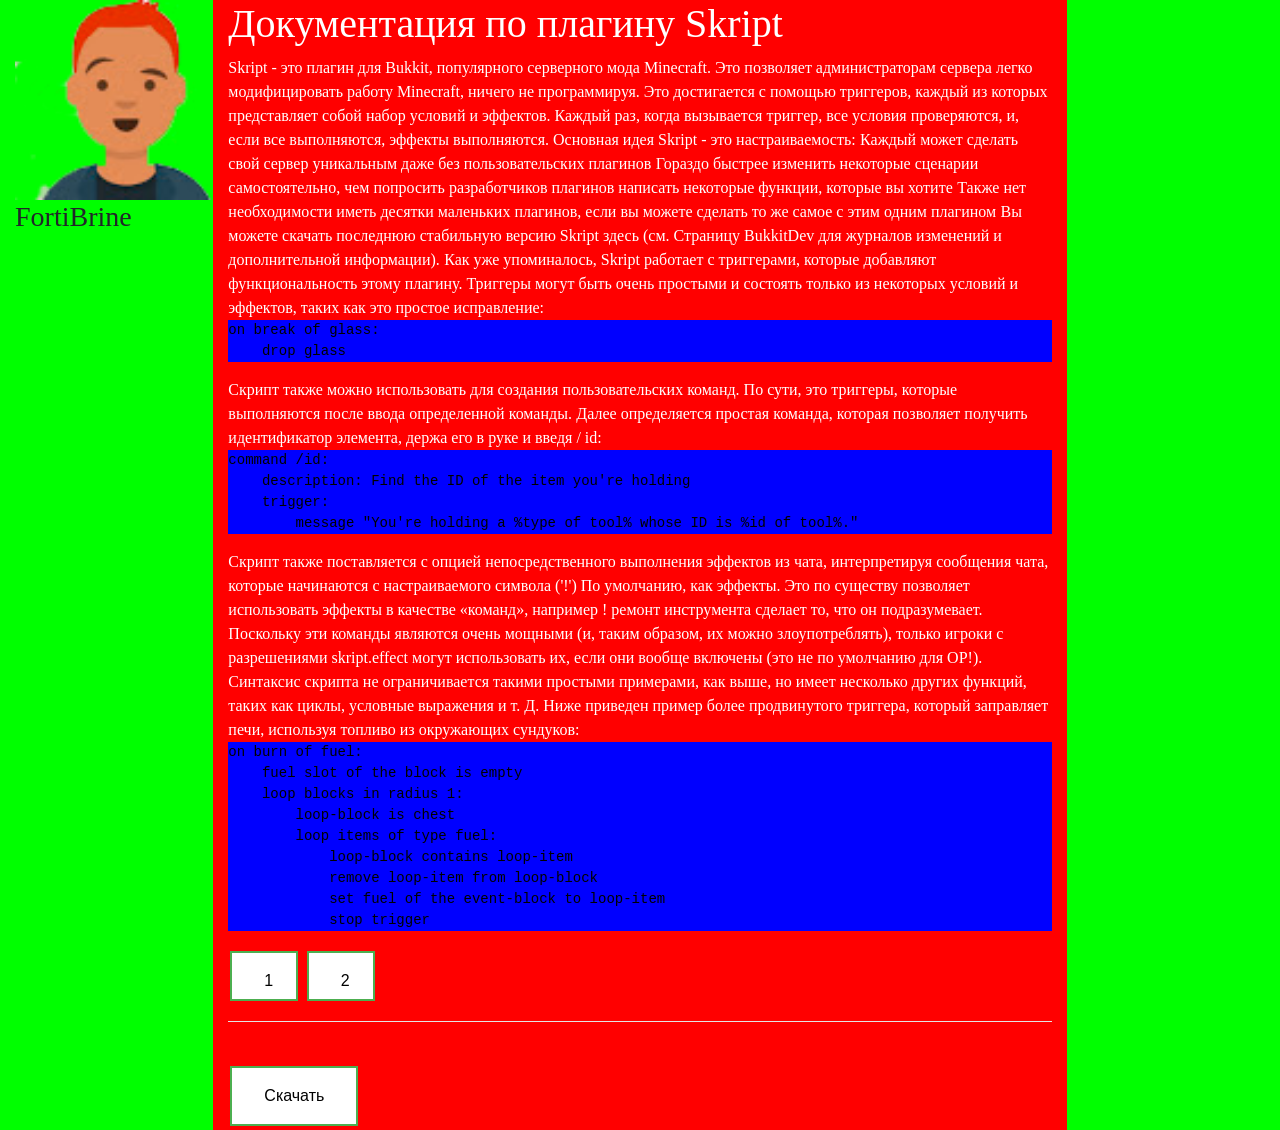
==== 2.html @ a9ffb4f8 "1" ====
<!DOCTYPE html>
<html style="min-height: 100vh">
<head>
    <meta charset="utf-8">
    <meta description="Документация по плагину Skript">
    <title>Документация</title>
    <link rel="stylesheet" type="text/css" href="style.css">
    <link rel="stylesheet" type="text/css" href="https://stackpath.bootstrapcdn.com/bootstrap/4.4.1/css/bootstrap.min.css">
    <link rel="stylesheet" href="style.css">
    <script type="text/javascript" src="https://stackpath.bootstrapcdn.com/bootstrap/4.4.1/js/bootstrap.min.js"></script>
    <script type="text/javascript" src="https://stackpath.bootstrapcdn.com/bootstrap/4.4.1/js/bootstrap.bundle.min.js"></script>
    <script type="text/javascript">

    </script>
</head>
<body style="min-height: 100vh">
    <div class="container-fluid">
        <div class="row">
            <div class="col-md-2 col-sm-2 col-xs-2 col-lg-2" style="background-color: lime; min-height: 100vh">
                <img src="logo.png" width="200px" height="200px">
                <h3 class="comics">FortiBrine</h3>
            </div>
            <div class="col-md-8 col-sm-8 col-xs-8 col-lg-8" style="background-color: red">
                <h1 class="comics" style="color: white">Документация по плагину Skript</h1>
                <h7 class="comics" style="color: white">Skript - это плагин для Bukkit, популярного серверного мода Minecraft. Это позволяет администраторам сервера легко модифицировать работу Minecraft, ничего не программируя. Это достигается с помощью триггеров, каждый из которых представляет собой набор условий и эффектов. Каждый раз, когда вызывается триггер, все условия проверяются, и, если все выполняются, эффекты выполняются. Основная идея Skript - это настраиваемость:</h7>
                <h7 class="comics" style="color: white">Каждый может сделать свой сервер уникальным даже без пользовательских плагинов</h7>
                <h7 class="comics" style="color: white">Гораздо быстрее изменить некоторые сценарии самостоятельно, чем попросить разработчиков плагинов написать некоторые функции, которые вы хотите</h7>
                <h7 class="comics" style="color: white">Также нет необходимости иметь десятки маленьких плагинов, если вы можете сделать то же самое с этим одним плагином</h7>
                <h7 class="comics" style="color: white">Вы можете скачать последнюю стабильную версию Skript здесь (см. Страницу BukkitDev для журналов изменений и дополнительной информации).</h7>
                <h7 class="comics" style="color: white"></h7>
                <h7 class="comics" style="color: white">Как уже упоминалось, Skript работает с триггерами, которые добавляют функциональность этому плагину. Триггеры могут быть очень простыми и состоять только из некоторых условий и эффектов, таких как это простое исправление:</h7>
                <pre class="code-text" style="color: black; background-color: blue">
on break of glass:
    drop glass
</pre>
                <h7 class="comics" style="color: white">Скрипт также можно использовать для создания пользовательских команд. По сути, это триггеры, которые выполняются после ввода определенной команды.</h7>
                <h7 class="comics" style="color: white">Далее определяется простая команда, которая позволяет получить идентификатор элемента, держа его в руке и введя / id:</h7>
                <pre class="code-text" style="color: black; background-color: blue">
command /id:
    description: Find the ID of the item you're holding
    trigger:
        message "You're holding a %type of tool% whose ID is %id of tool%."</pre>
                <h7 class="comics" style="color: white">Скрипт также поставляется с опцией непосредственного выполнения эффектов из чата, интерпретируя сообщения чата, которые начинаются с настраиваемого символа ('!') По умолчанию, как эффекты. Это по существу позволяет использовать эффекты в качестве «команд», например ! ремонт инструмента сделает то, что он подразумевает. Поскольку эти команды являются очень мощными (и, таким образом, их можно злоупотреблять), только игроки с разрешениями skript.effect могут использовать их, если они вообще включены (это не по умолчанию для OP!).</h7>
                <h7 class="comics" style="color: white"></h7>
                <h7 class="comics" style="color: white">Синтаксис скрипта не ограничивается такими простыми примерами, как выше, но имеет несколько других функций, таких как циклы, условные выражения и т. Д. Ниже приведен пример более продвинутого триггера, который заправляет печи, используя топливо из окружающих сундуков:</h7>
                <pre class="code-text" style="color: black; background-color: blue">
on burn of fuel:
    fuel slot of the block is empty
    loop blocks in radius 1:
        loop-block is chest
        loop items of type fuel:
            loop-block contains loop-item
            remove loop-item from loop-block
            set fuel of the event-block to loop-item
            stop trigger</pre>
                <a class="butt butt1" href="https://fortibbrine.github.io" style="font-size: 100%; width: 50px; height: 50px;">
                    <span class="download-project">
                        1
                    </span>
                </a>
                <a class="butt butt1" href="https://fortibbrine.github.io/2" style="font-size: 100%; width: 50px; height: 50px">
                    <span class="download-project">
                        2
                    </span>
                </a>
                <hr color="white">
                <br/>
                <a class="butt butt1" href="https://media.forgecdn.net/files/779/542/Skript.jar">
                    <span class="download-project">
                        Скачать
                    </span>
                </a>
            </div>
            <div class="col-md-2 col-sm-2 col-xs-2 col-lg-2" style="background-color: lime; min-height: 100vh">
                
            </div>
        </div>
    </div>
</body>
</html>
---- style.css ----
.butt {
  	background-color: #4CAF50; /* Green */
	border: none;
	color: white;
	padding: 16px 32px;
	text-align: center;
	text-decoration: none;
	display: inline-block;
	font-size: 16px;
	margin: 4px 2px;
	transition-duration: 0.4s;
	cursor: pointer;
}
.butt1 {
  background-color: white; 
  color: black; 
  border: 2px solid #4CAF50;
}
.butt1:hover {
  background-color: #4CAF50;
  color: white;
}
.labels {
	font-size: 250%;
	font: Comic Sans MS;
	width: 175px;
	color: black;
}
.entry {
	margin: 30px;
	border: 3px solid red;
	font-size: 175%;
	font-family: Comic Sans Ms;
	width: 175px;
}
.textentry {
	max-width: 400px; 
	max-height: 100px;
	min-width: 400px;
	min-height: 100px;
	margin: 30px;
	border: 3px solid red;
	font-family: Comic Sans Ms;
	font-size: 135%;
}
.comics {
	font-family: Comic sans MS;
}
---- style.css ----
.butt {
  	background-color: #4CAF50; /* Green */
	border: none;
	color: white;
	padding: 16px 32px;
	text-align: center;
	text-decoration: none;
	display: inline-block;
	font-size: 16px;
	margin: 4px 2px;
	transition-duration: 0.4s;
	cursor: pointer;
}
.butt1 {
  background-color: white; 
  color: black; 
  border: 2px solid #4CAF50;
}
.butt1:hover {
  background-color: #4CAF50;
  color: white;
}
.labels {
	font-size: 250%;
	font: Comic Sans MS;
	width: 175px;
	color: black;
}
.entry {
	margin: 30px;
	border: 3px solid red;
	font-size: 175%;
	font-family: Comic Sans Ms;
	width: 175px;
}
.textentry {
	max-width: 400px; 
	max-height: 100px;
	min-width: 400px;
	min-height: 100px;
	margin: 30px;
	border: 3px solid red;
	font-family: Comic Sans Ms;
	font-size: 135%;
}
.comics {
	font-family: Comic sans MS;
}
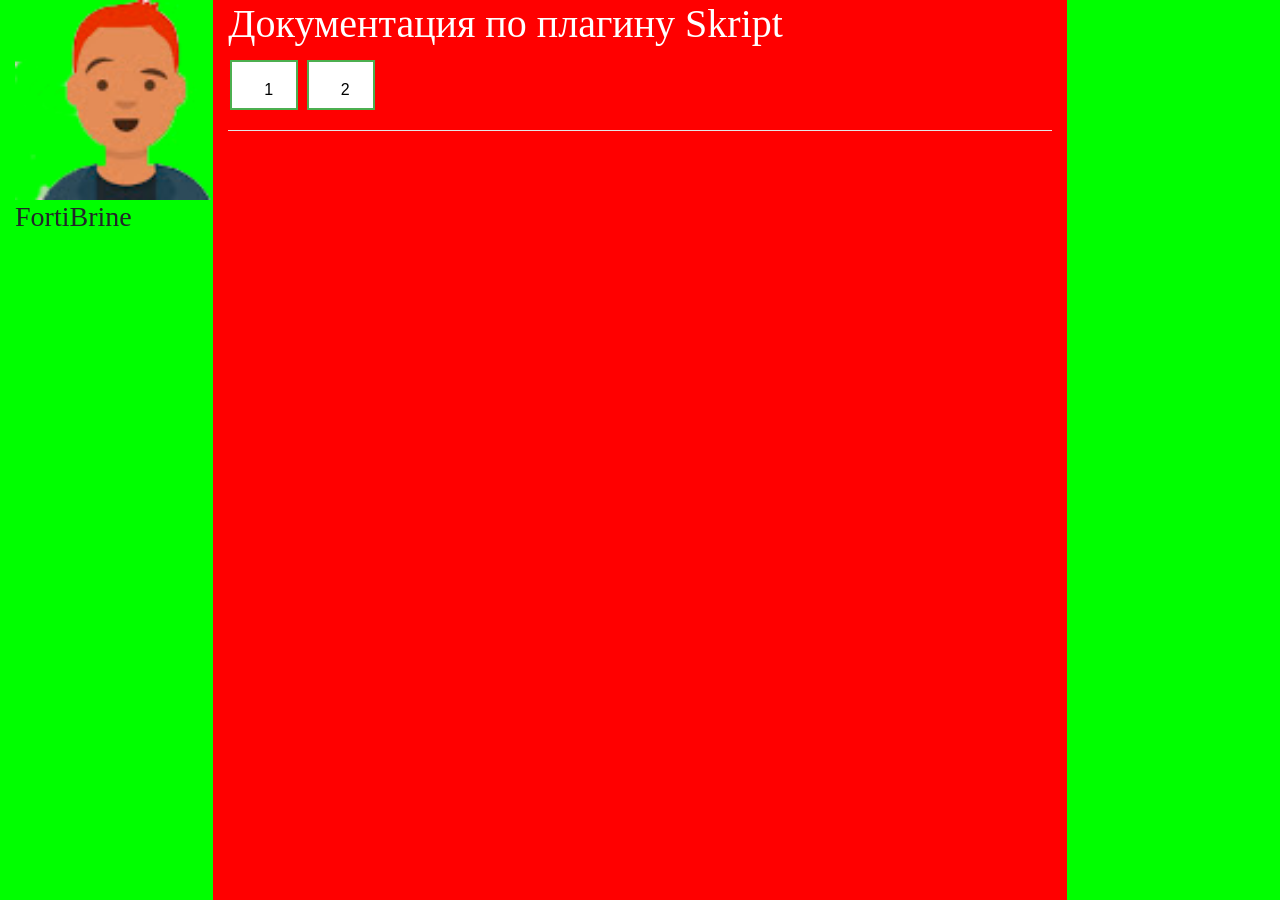
==== commit 8a2f36f0: "1" ====
--- a/2.html
+++ b/2.html
@@ -22,37 +22,6 @@
             </div>
             <div class="col-md-8 col-sm-8 col-xs-8 col-lg-8" style="background-color: red">
                 <h1 class="comics" style="color: white">Документация по плагину Skript</h1>
-                <h7 class="comics" style="color: white">Skript - это плагин для Bukkit, популярного серверного мода Minecraft. Это позволяет администраторам сервера легко модифицировать работу Minecraft, ничего не программируя. Это достигается с помощью триггеров, каждый из которых представляет собой набор условий и эффектов. Каждый раз, когда вызывается триггер, все условия проверяются, и, если все выполняются, эффекты выполняются. Основная идея Skript - это настраиваемость:</h7>
-                <h7 class="comics" style="color: white">Каждый может сделать свой сервер уникальным даже без пользовательских плагинов</h7>
-                <h7 class="comics" style="color: white">Гораздо быстрее изменить некоторые сценарии самостоятельно, чем попросить разработчиков плагинов написать некоторые функции, которые вы хотите</h7>
-                <h7 class="comics" style="color: white">Также нет необходимости иметь десятки маленьких плагинов, если вы можете сделать то же самое с этим одним плагином</h7>
-                <h7 class="comics" style="color: white">Вы можете скачать последнюю стабильную версию Skript здесь (см. Страницу BukkitDev для журналов изменений и дополнительной информации).</h7>
-                <h7 class="comics" style="color: white"></h7>
-                <h7 class="comics" style="color: white">Как уже упоминалось, Skript работает с триггерами, которые добавляют функциональность этому плагину. Триггеры могут быть очень простыми и состоять только из некоторых условий и эффектов, таких как это простое исправление:</h7>
-                <pre class="code-text" style="color: black; background-color: blue">
-on break of glass:
-    drop glass
-</pre>
-                <h7 class="comics" style="color: white">Скрипт также можно использовать для создания пользовательских команд. По сути, это триггеры, которые выполняются после ввода определенной команды.</h7>
-                <h7 class="comics" style="color: white">Далее определяется простая команда, которая позволяет получить идентификатор элемента, держа его в руке и введя / id:</h7>
-                <pre class="code-text" style="color: black; background-color: blue">
-command /id:
-    description: Find the ID of the item you're holding
-    trigger:
-        message "You're holding a %type of tool% whose ID is %id of tool%."</pre>
-                <h7 class="comics" style="color: white">Скрипт также поставляется с опцией непосредственного выполнения эффектов из чата, интерпретируя сообщения чата, которые начинаются с настраиваемого символа ('!') По умолчанию, как эффекты. Это по существу позволяет использовать эффекты в качестве «команд», например ! ремонт инструмента сделает то, что он подразумевает. Поскольку эти команды являются очень мощными (и, таким образом, их можно злоупотреблять), только игроки с разрешениями skript.effect могут использовать их, если они вообще включены (это не по умолчанию для OP!).</h7>
-                <h7 class="comics" style="color: white"></h7>
-                <h7 class="comics" style="color: white">Синтаксис скрипта не ограничивается такими простыми примерами, как выше, но имеет несколько других функций, таких как циклы, условные выражения и т. Д. Ниже приведен пример более продвинутого триггера, который заправляет печи, используя топливо из окружающих сундуков:</h7>
-                <pre class="code-text" style="color: black; background-color: blue">
-on burn of fuel:
-    fuel slot of the block is empty
-    loop blocks in radius 1:
-        loop-block is chest
-        loop items of type fuel:
-            loop-block contains loop-item
-            remove loop-item from loop-block
-            set fuel of the event-block to loop-item
-            stop trigger</pre>
                 <a class="butt butt1" href="https://fortibbrine.github.io" style="font-size: 100%; width: 50px; height: 50px;">
                     <span class="download-project">
                         1
@@ -64,12 +33,6 @@
                     </span>
                 </a>
                 <hr color="white">
-                <br/>
-                <a class="butt butt1" href="https://media.forgecdn.net/files/779/542/Skript.jar">
-                    <span class="download-project">
-                        Скачать
-                    </span>
-                </a>
             </div>
             <div class="col-md-2 col-sm-2 col-xs-2 col-lg-2" style="background-color: lime; min-height: 100vh">
                 
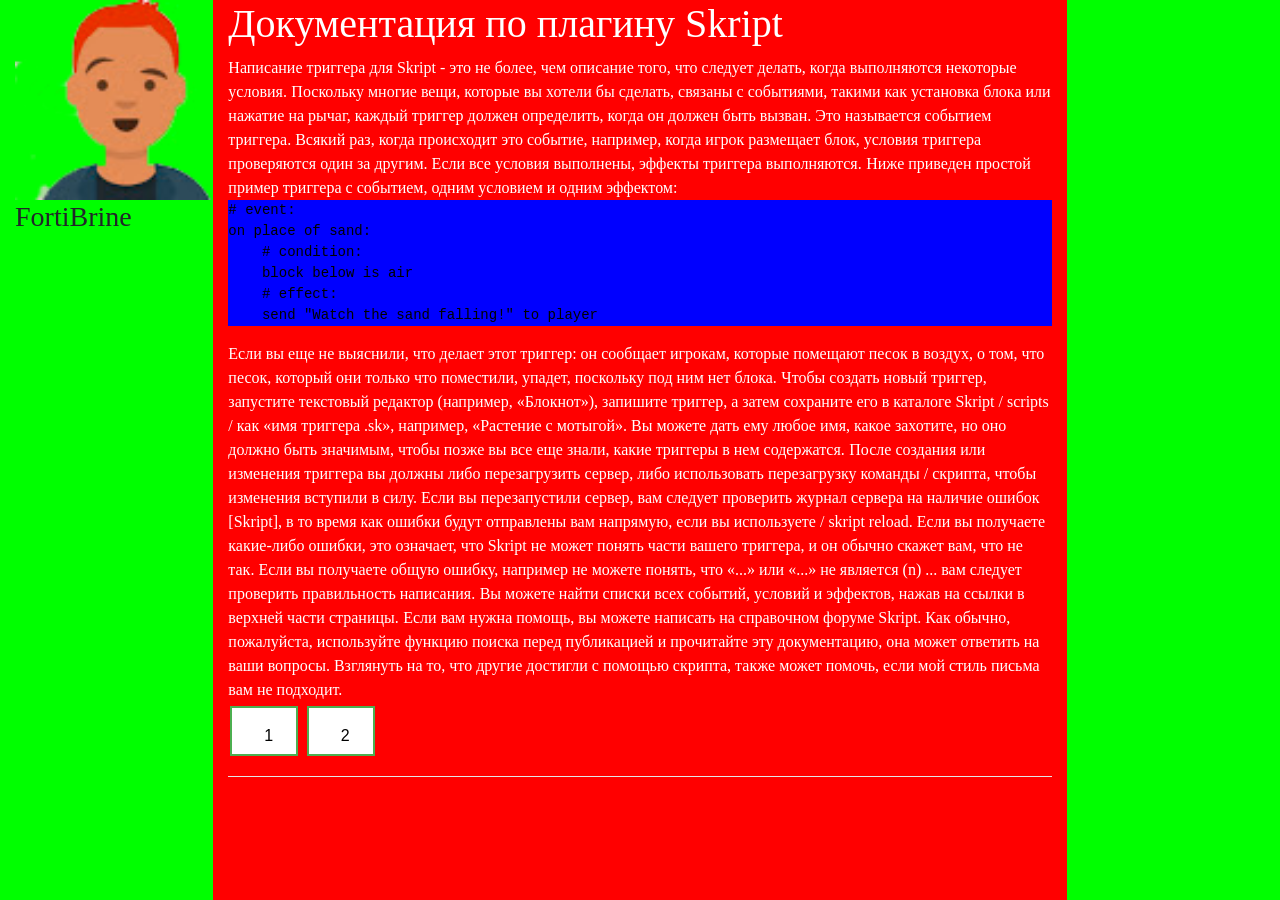
==== commit bbef5b2e: "1" ====
--- a/2.html
+++ b/2.html
@@ -22,6 +22,27 @@
             </div>
             <div class="col-md-8 col-sm-8 col-xs-8 col-lg-8" style="background-color: red">
                 <h1 class="comics" style="color: white">Документация по плагину Skript</h1>
+                <h7 class="comics" style="color: white">Написание триггера для Skript - это не более, чем описание того, что следует делать, когда выполняются некоторые условия.</h7>
+                <h7 class="comics" style="color: white">Поскольку многие вещи, которые вы хотели бы сделать, связаны с событиями, такими как установка блока или нажатие на рычаг, каждый триггер должен определить, когда он должен быть вызван. Это называется событием триггера. Всякий раз, когда происходит это событие, например, когда игрок размещает блок, условия триггера проверяются один за другим. Если все условия выполнены, эффекты триггера выполняются.</h7>
+                <h7 class="comics" style="color: white">Ниже приведен простой пример триггера с событием, одним условием и одним эффектом:</h7>
+                <pre class="code-text" style="color: black; background-color: blue">
+# event:
+on place of sand:
+    # condition:
+    block below is air
+    # effect:
+    send "Watch the sand falling!" to player</pre>
+                <h7 class="comics" style="color: white">Если вы еще не выяснили, что делает этот триггер: он сообщает игрокам, которые помещают песок в воздух, о том, что песок, который они только что поместили, упадет, поскольку под ним нет блока.</h7>
+                <h7 class="comics" style="color: white"></h7>
+                <h7 class="comics" style="color: white">Чтобы создать новый триггер, запустите текстовый редактор (например, «Блокнот»), запишите триггер, а затем сохраните его в каталоге Skript / scripts / как «имя триггера .sk», например, «Растение с мотыгой». Вы можете дать ему любое имя, какое захотите, но оно должно быть значимым, чтобы позже вы все еще знали, какие триггеры в нем содержатся.</h7>
+                <h7 class="comics" style="color: white"></h7>
+                <h7 class="comics" style="color: white">После создания или изменения триггера вы должны либо перезагрузить сервер, либо использовать перезагрузку команды / скрипта, чтобы изменения вступили в силу. Если вы перезапустили сервер, вам следует проверить журнал сервера на наличие ошибок [Skript], в то время как ошибки будут отправлены вам напрямую, если вы используете / skript reload. Если вы получаете какие-либо ошибки, это означает, что Skript не может понять части вашего триггера, и он обычно скажет вам, что не так. Если вы получаете общую ошибку, например не можете понять, что «...» или «...» не является (n) ... вам следует проверить правильность написания.</h7>
+                <h7 class="comics" style="color: white"></h7>
+                <h7 class="comics" style="color: white">Вы можете найти списки всех событий, условий и эффектов, нажав на ссылки в верхней части страницы.</h7>
+                <h7 class="comics" style="color: white"></h7>
+                <h7 class="comics" style="color: white">Если вам нужна помощь, вы можете написать на справочном форуме Skript. Как обычно, пожалуйста, используйте функцию поиска перед публикацией и прочитайте эту документацию, она может ответить на ваши вопросы. Взглянуть на то, что другие достигли с помощью скрипта, также может помочь, если мой стиль письма вам не подходит.</h7>
+
+                <br>
                 <a class="butt butt1" href="https://fortibbrine.github.io" style="font-size: 100%; width: 50px; height: 50px;">
                     <span class="download-project">
                         1
